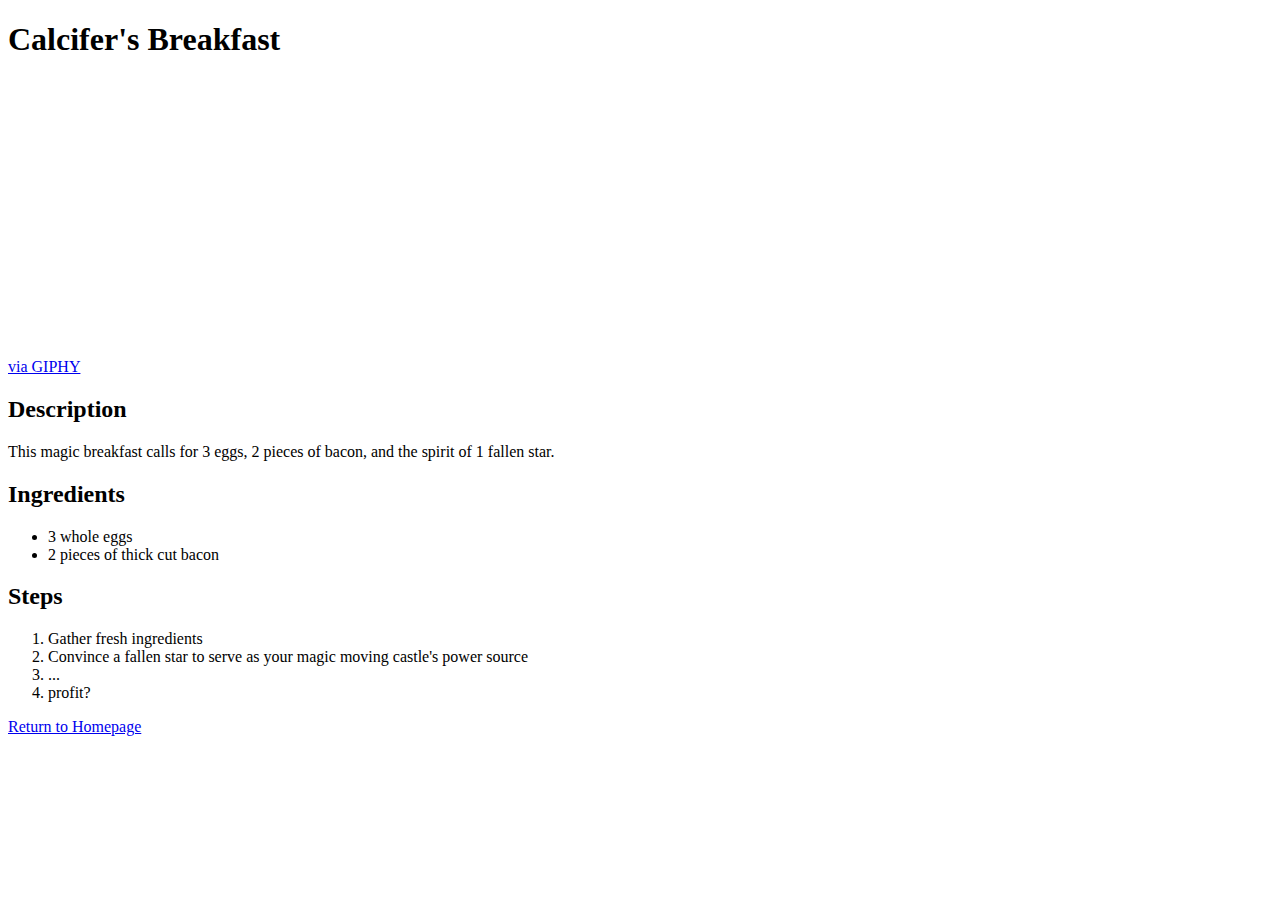
==== recipes/calcifer.html @ a9350350 "Completed HTML Foundations Recipes" ====
<!DOCTYPE html>
<html lang="en">
<head>
    <meta charset="UTF-8">
    <meta name="viewport" content="width=device-width, initial-scale=1.0">
    <title>Calcifer's Breakfast</title>
</head>
<body>
    <h1>Calcifer's Breakfast</h1>
    <iframe src="https://giphy.com/embed/Jkk64Xj64mcfu" width="480" height="258" frameBorder="0" class="giphy-embed" allowFullScreen></iframe><p><a href="https://giphy.com/gifs/food-fire-Jkk64Xj64mcfu">via GIPHY</a></p>
    <h2>Description</h2>
        <p>This magic breakfast calls for 3 eggs, 2 pieces of bacon, and the spirit of 1 fallen star.</p>
    <h2>Ingredients</h2>
        <ul>
            <li>3 whole eggs</li>
            <li>2 pieces of thick cut bacon</li>
        </ul>
    <h2>Steps</h2>
        <ol>
            <li>Gather fresh ingredients</li>
            <li>Convince a fallen star to serve as your magic moving castle's power source</li>
            <li>...</li>
            <li>profit?</li>
        </ol>
    <p><a href="../index.html">Return to Homepage</a></p>
</body>
</html>
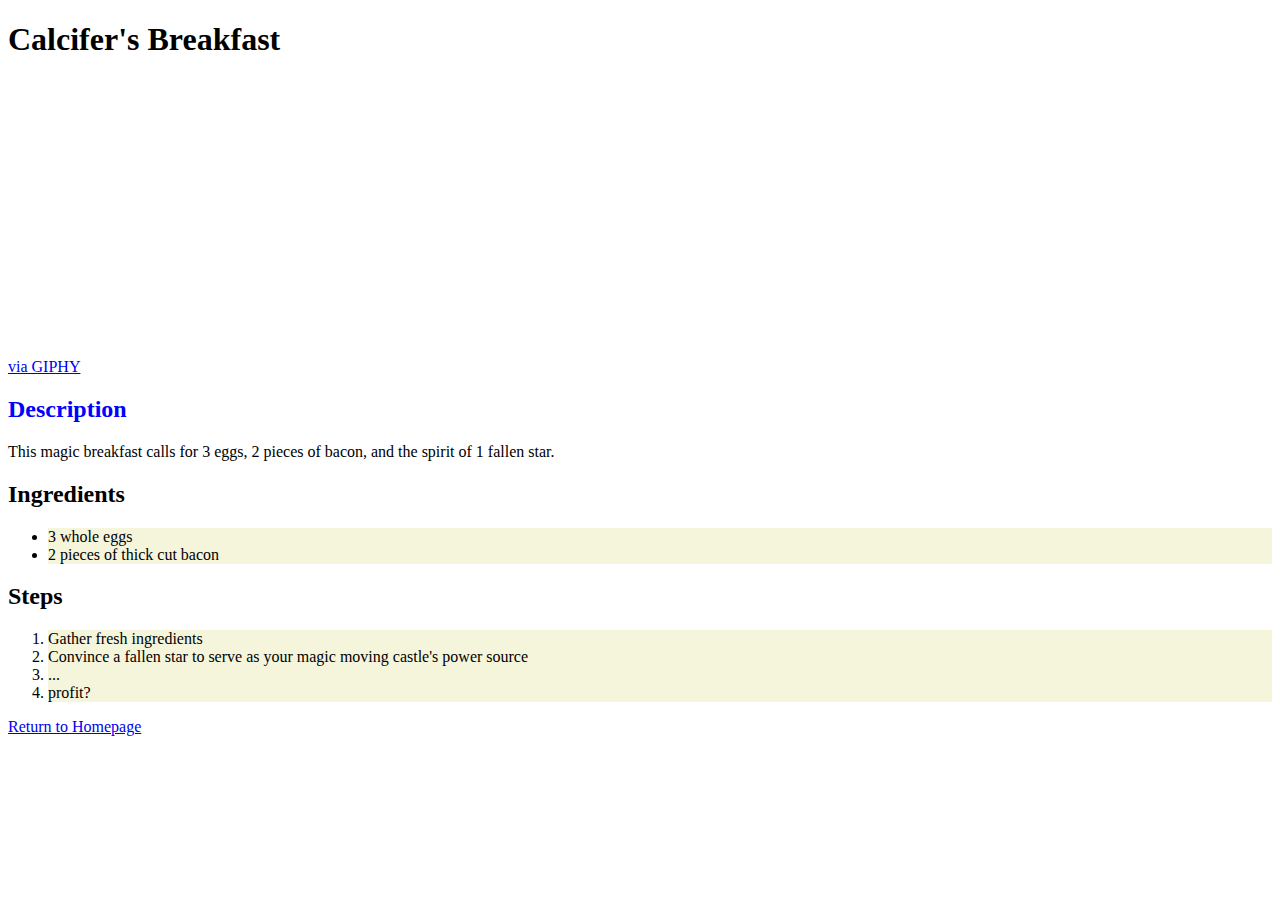
==== commit 239be4e3: "added styling" ====
--- a/recipes/calcifer.html
+++ b/recipes/calcifer.html
@@ -4,11 +4,12 @@
     <meta charset="UTF-8">
     <meta name="viewport" content="width=device-width, initial-scale=1.0">
     <title>Calcifer's Breakfast</title>
+    <link rel="stylesheet" href="../style.css">
 </head>
 <body>
     <h1>Calcifer's Breakfast</h1>
     <iframe src="https://giphy.com/embed/Jkk64Xj64mcfu" width="480" height="258" frameBorder="0" class="giphy-embed" allowFullScreen></iframe><p><a href="https://giphy.com/gifs/food-fire-Jkk64Xj64mcfu">via GIPHY</a></p>
-    <h2>Description</h2>
+    <h2 class="colortext">Description</h2>
         <p>This magic breakfast calls for 3 eggs, 2 pieces of bacon, and the spirit of 1 fallen star.</p>
     <h2>Ingredients</h2>
         <ul>
--- a/style.css
+++ b/style.css
@@ -0,0 +1,7 @@
+.colortext {
+    color: blue
+}
+
+li {
+    background-color: beige
+}